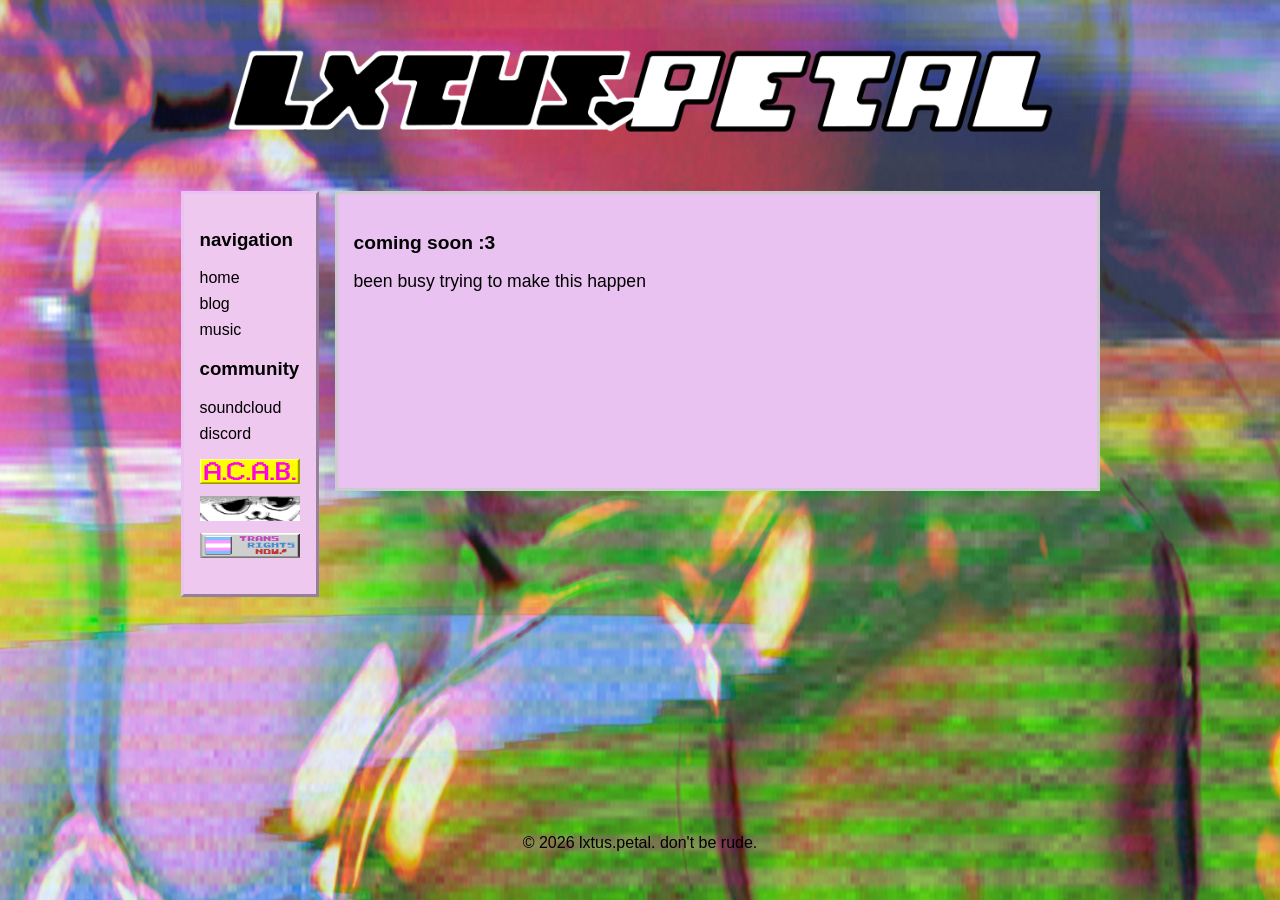
==== blog/index.html @ cbd652fe "fixing pathing" ====
<!DOCTYPE html>
<html lang="en">
<head>
  <meta charset="UTF-8">
  <meta name="viewport" content="width=device-width, initial-scale=1.0">
  <title>ratpetals – blog</title>
  <link rel="stylesheet" href="../style.css">
</head>
<body>
  <div class="content-wrap blog-page">
    <header>
      <div class="header-banner">
        <h1 class="blog-title">
          <img src="../IMAGES/lxtuspetal-alt-1.png" alt="ratpetals" width="1000" height="150">
        </h1>
      </div>
    </header>

    <div class="layout blog-layout">
      <aside class="left blog-sidebar">
        <h3>navigation</h3>
        <ul>
          <li><a href="../home/">home</a></li>
          <li><a href="./">blog</a></li>
          <li><a href="../music/">music</a></li>
        </ul>
        <h3>community</h3>
        <ul>
          <li><a href="https://soundcloud.com/ratpetals" target="_blank">soundcloud</a></li>
          <li><a href="https://discord.gg/AUfjXJ4tBv" target="_blank">discord</a></li>
        </ul>
        <ul>
          <li><img src="../IMAGES/acab.gif" alt="acab" width="100" height="25"></li>
          <li><img src="../IMAGES/twitchyanimal.gif" alt="twitching" width="100" height="25"></li>
          <li><a href="https://pghrt.diy/" target="_blank"><img src="../IMAGES/transnow2.gif" alt="transnow" width="100" height="25"></a></li>
        </ul>
      </aside>

      <main class="blog-content">
        <article class="blog-post">
          <h1 class="blog-post-title">coming soon :3</h1>
          <p class="blog-post-content">been busy trying to make this happen</p>
        </article>
      </main>
    </div>

    <footer>
      <p>&copy; 2026 lxtus.petal. don't be rude.</p>
    </footer>
  </div>
</body>
</html>
---- style.css ----
/* UNIVERSAL */
*, *::before, *::after {
  box-sizing: border-box;
}

body {
  font-family: 'Comic Neue', sans-serif;
  font-size: 16px;
  background: #00e8ff;
  background-image: url('IMAGES/blogbackground.jpg');
  background-repeat: repeat;
  color: #000000;
  margin: 0;
  width: 100%;
  min-height: 100vh;
  display: flex;
  flex-direction: column;
}

a {
  color: #000000;
  text-decoration: none;
}

a:hover {
  text-decoration: underline;
}

/* MAIN PAGE (home) */
.header-banner {
  background: transparent;
  border: none;
  padding: 16px 0;
  margin: 0 auto 1.5rem;
  display: flex;
  justify-content: center;
  align-items: center;
  max-width: 100%;
  box-sizing: border-box;
}

.blog-title {
  font-size: 1.4rem;
  font-weight: normal;
  letter-spacing: 0.02em;
  text-align: center;
  margin: 0;
}

.blog-title img {
  display: block;
  max-width: 100%;
  height: auto;
  margin: 0 auto;
}

.blog-bio-header {
  font-size: 2rem;
  font-weight: bold;
  margin-bottom: 1rem;
  text-align: center;
}

/* BLOG PAGE (blog) */
.blog-content {
  flex: 0 0 85%;
  background: #e9c2f1;
  padding: 16px;
  border: 3px solid #ccc;
  min-height: 300px;
  box-sizing: border-box;
}

.blog-post {
  margin-bottom: 1.5rem;
}

.blog-post-title {
  font-size: 1.2rem;
  line-height: 1.8;
  margin-bottom: 0.4rem;
}

.blog-post-content {
  font-size: 1.1rem;
  line-height: 1.6;
  margin-top: 0;
}

/* MUSIC PAGE (music) */
.music-content {
  flex: 0 0 85%;
  background: #e9c2f1;
  padding: 16px;
  border: 3px solid #ccc;
  min-height: 300px;
  box-sizing: border-box;
}

.music-post {
  margin-bottom: 1.5rem;
}

.music-post-title {
  font-size: 1.2rem;
  line-height: 1.8;
  margin-bottom: 0.4rem;
}

/* SHARED LAYOUT FOR MULTIPLE PAGES */
.content-wrap {
  width: 100%;
  max-width: 900px;
  margin: 0 auto;
  padding: 1em 0;
  box-sizing: border-box;
  flex: 1;
  display: flex;
  flex-direction: column;
}

header {
  background: transparent;
  padding: 1em;
  text-align: center;
}

footer {
  background: transparent;
  padding: 1em;
  text-align: center;
  margin-top: auto;
}

.layout {
  display: flex;
  gap: 1em;
  box-sizing: border-box;
  justify-content: center;
  max-width: 100%;
  align-items: flex-start;
}

.left, .main, .right {
  padding: 16px;
  border: 3px outset #e9c2f1;
  min-height: 0;
  box-sizing: border-box;
  align-self: flex-start;
}

/* main section background code */

.main {
  flex: 0 0 60%;
  background: #e9c2f1;
}

/* right sidebar code */

.right {
  flex: 0 0 25%;
  background: #f0c4f0;
  overflow: hidden;
  min-width: 0;
}

/* left sidebar code */

.left {
  flex: 0 0 15%;
  background: #efc8f0;
}

.blog-layout .blog-sidebar,
.music-layout .music-sidebar {
  flex: 0 0 15%;
}

.left ul {
  list-style: none;
  padding-left: 0;
}

.left li {
  margin-bottom: 0.5em;
}

.left a {
  color: #000000;
  text-decoration: none;
}

.left a:hover {
  text-decoration: underline;
}

@media (max-width: 768px) {
  .layout {
    flex-direction: column;
    align-items: stretch;
  }

  .left, .main, .right {
    flex: 1 1 auto;
    width: 100%;
    align-self: stretch;
  }

  .left h3 {
    margin-bottom: 0.5rem;
  }

  .left ul {
    display: flex;
    flex-wrap: wrap;
    gap: 0.5rem 0.9rem;
    margin: 0;
  }

  .left li {
    margin-bottom: 0;
    display: inline-block;
  }
}

/* Additional Styles for Marquee Effect */

@keyframes marquee-content {
    /* Element one fully ON screen at left-edge of container. */
    from {
        transform: translateX( 0% );
    }
    /* Element one fully OFF screen (just beyond left-ledge of container). */
    to {
        transform: translateX( -100% );
    }
}

.marquee {
  display: flex;
  overflow: hidden;
  white-space: nowrap;
  width: 100%;
  max-width: 100%;
}

.text-scroll {
  animation-duration: 4s;
  animation-iteration-count: infinite;
  animation-name: marquee-content;
  animation-timing-function: linear;
  padding: 0 16px;
  flex-shrink: 0;
}

/* .marquee:hover .text-scroll {
  animation-play-state: paused;
} */

@keyframes marquee-content {
  from {
    transform: translateX(0%);
  }
  to {
    transform: translateX(-100%);
  }
}
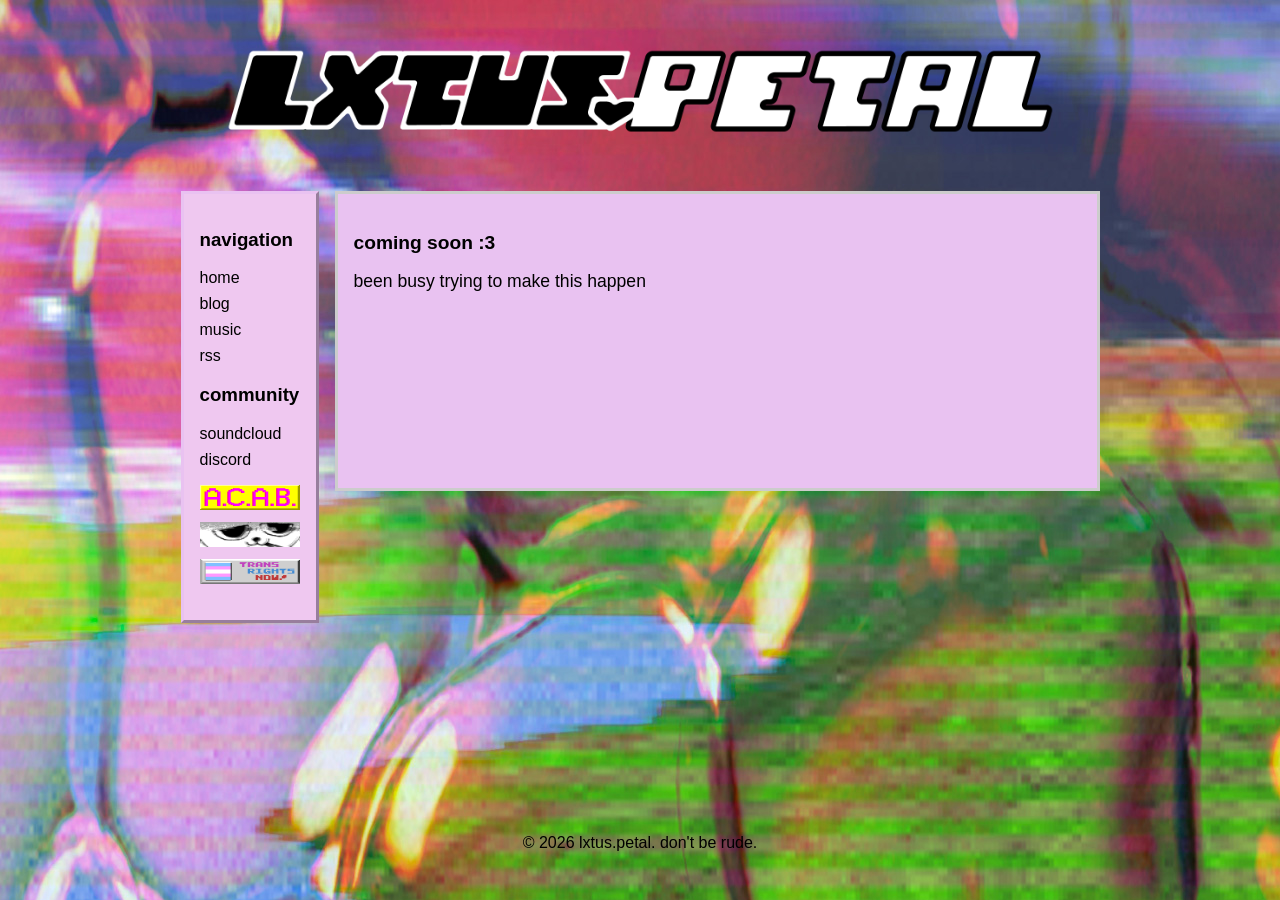
==== commit 7c114dec: "added RSS feed, updated shows." ====
--- a/blog/index.html
+++ b/blog/index.html
@@ -4,8 +4,7 @@
   <meta charset="UTF-8">
   <meta name="viewport" content="width=device-width, initial-scale=1.0">
   <title>ratpetals – blog</title>
-  <link rel="stylesheet" href="../style.css">
-</head>
+  <link rel="stylesheet" href="../style.css">  <link rel="alternate" type="application/rss+xml" title="ratpetals updates" href="../feed.xml"></head>
 <body>
   <div class="content-wrap blog-page">
     <header>
@@ -23,6 +22,7 @@
           <li><a href="../home/">home</a></li>
           <li><a href="./">blog</a></li>
           <li><a href="../music/">music</a></li>
+          <li><a href="../feed.xml">rss</a></li>
         </ul>
         <h3>community</h3>
         <ul>
--- a/style.css
+++ b/style.css
@@ -61,6 +61,67 @@
   text-align: center;
 }
 
+/* SIGNUP ELEMENTS */
+
+.signup-section {
+  margin-top: 1.5rem;
+  padding-top: 1rem;
+  border-top: 2px solid #000000;
+}
+
+.signup-section h2 {
+  margin: 0 0 0.4rem;
+  font-size: 1.1rem;
+}
+
+.signup-section p {
+  margin: 0 0 0.75rem;
+  line-height: 1.5;
+}
+
+.signup-form {
+  display: flex;
+  gap: 0.5rem;
+  flex-wrap: wrap;
+}
+
+.signup-form input {
+  flex: 1 1 220px;
+  padding: 0.65rem 0.75rem;
+  border: 2px solid #000000;
+  background: #ffffff;
+}
+
+.signup-form button {
+  padding: 0.65rem 0.9rem;
+  border: 2px solid #000000;
+  background: #00e8ff;
+  color: #000000;
+  font-weight: bold;
+  cursor: pointer;
+}
+
+.signup-form button:hover {
+  background: #00c7e0;
+}
+
+.signup-message {
+  margin-top: 0.6rem;
+  font-weight: bold;
+}
+
+.sr-only {
+  position: absolute;
+  width: 1px;
+  height: 1px;
+  padding: 0;
+  margin: -1px;
+  overflow: hidden;
+  clip: rect(0, 0, 0, 0);
+  white-space: nowrap;
+  border: 0;
+}
+
 /* BLOG PAGE (blog) */
 .blog-content {
   flex: 0 0 85%;
@@ -117,6 +178,23 @@
   flex: 1;
   display: flex;
   flex-direction: column;
+}
+
+.redirect-page {
+  min-height: 100vh;
+  display: flex;
+  align-items: center;
+  justify-content: center;
+  padding: 2rem 1rem;
+}
+
+.redirect-card {
+  background: #e9c2f1;
+  border: 3px solid #ccc;
+  padding: 2rem;
+  max-width: 32rem;
+  text-align: center;
+  box-sizing: border-box;
 }
 
 header {
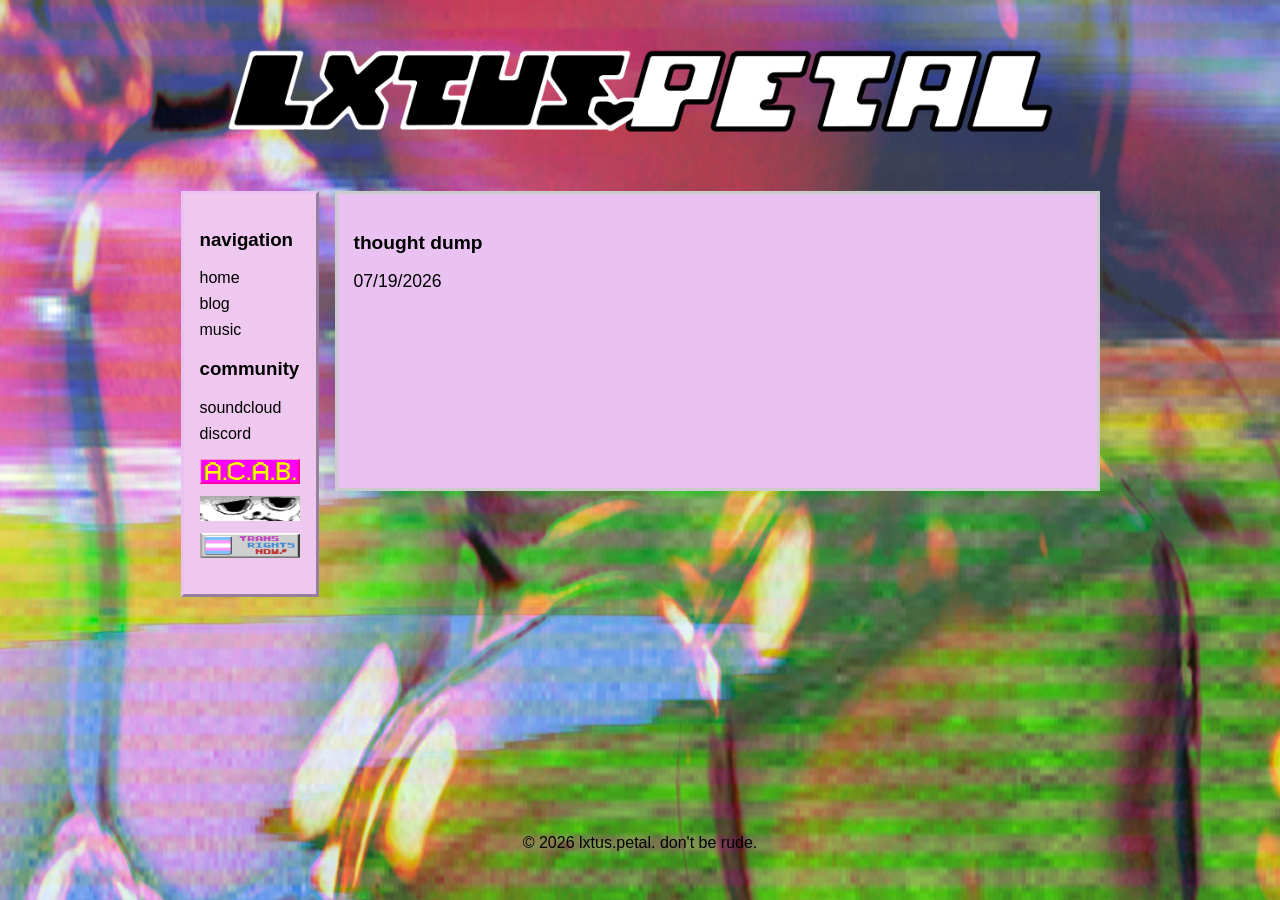
==== commit bd183895: "removed link to RSS feed" ====
--- a/blog/index.html
+++ b/blog/index.html
@@ -22,7 +22,6 @@
           <li><a href="../home/">home</a></li>
           <li><a href="./">blog</a></li>
           <li><a href="../music/">music</a></li>
-          <li><a href="../feed.xml">rss</a></li>
         </ul>
         <h3>community</h3>
         <ul>
@@ -38,8 +37,8 @@
 
       <main class="blog-content">
         <article class="blog-post">
-          <h1 class="blog-post-title">coming soon :3</h1>
-          <p class="blog-post-content">been busy trying to make this happen</p>
+          <h1 class="blog-post-title">thought dump</h1>
+          <p class="blog-post-content"><a href="posts/07192026.html">07/19/2026</a></p>
         </article>
       </main>
     </div>
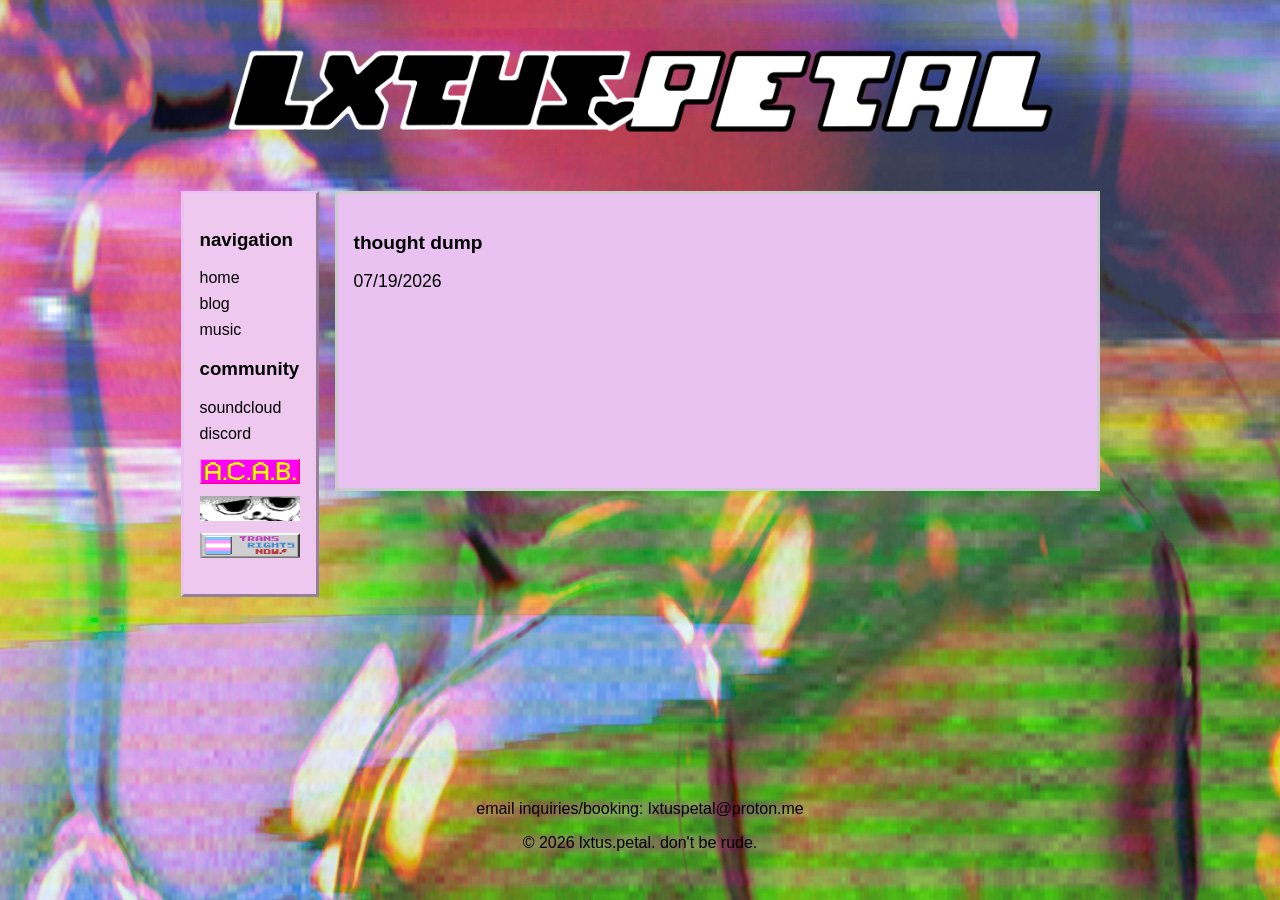
==== commit 48894b42: "forgot a save. added href." ====
--- a/blog/index.html
+++ b/blog/index.html
@@ -4,7 +4,8 @@
   <meta charset="UTF-8">
   <meta name="viewport" content="width=device-width, initial-scale=1.0">
   <title>ratpetals – blog</title>
-  <link rel="stylesheet" href="../style.css">  <link rel="alternate" type="application/rss+xml" title="ratpetals updates" href="../feed.xml"></head>
+  <link rel="stylesheet" href="../style.css">  <link rel="alternate" type="application/rss+xml" title="ratpetals updates" href="../feed.xml">
+</head>
 <body>
   <div class="content-wrap blog-page">
     <header>
@@ -44,6 +45,7 @@
     </div>
 
     <footer>
+      <p>email inquiries/booking: <a href="mailto:lxtuspetal@proton.me">lxtuspetal@proton.me</a></p>
       <p>&copy; 2026 lxtus.petal. don't be rude.</p>
     </footer>
   </div>
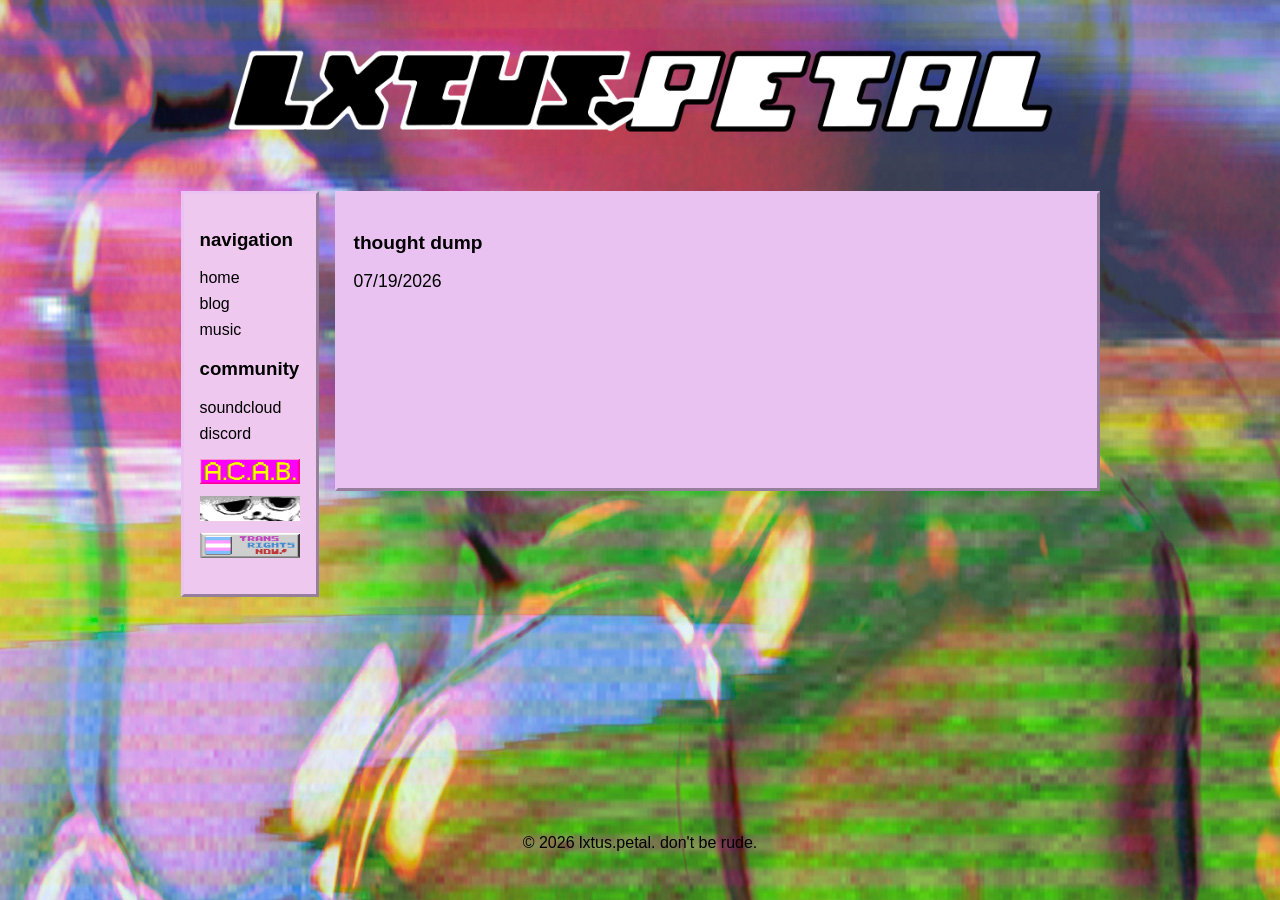
==== commit 9d4d0004: "minor fixes" ====
--- a/blog/index.html
+++ b/blog/index.html
@@ -45,7 +45,6 @@
     </div>
 
     <footer>
-      <p>email inquiries/booking: <a href="mailto:lxtuspetal@proton.me">lxtuspetal@proton.me</a></p>
       <p>&copy; 2026 lxtus.petal. don't be rude.</p>
     </footer>
   </div>
--- a/style.css
+++ b/style.css
@@ -127,7 +127,7 @@
   flex: 0 0 85%;
   background: #e9c2f1;
   padding: 16px;
-  border: 3px solid #ccc;
+  border: 3px outset #e9c2f1;
   min-height: 300px;
   box-sizing: border-box;
 }
@@ -153,7 +153,7 @@
   flex: 0 0 85%;
   background: #e9c2f1;
   padding: 16px;
-  border: 3px solid #ccc;
+  border: 3px outset #e9c2f1;
   min-height: 300px;
   box-sizing: border-box;
 }
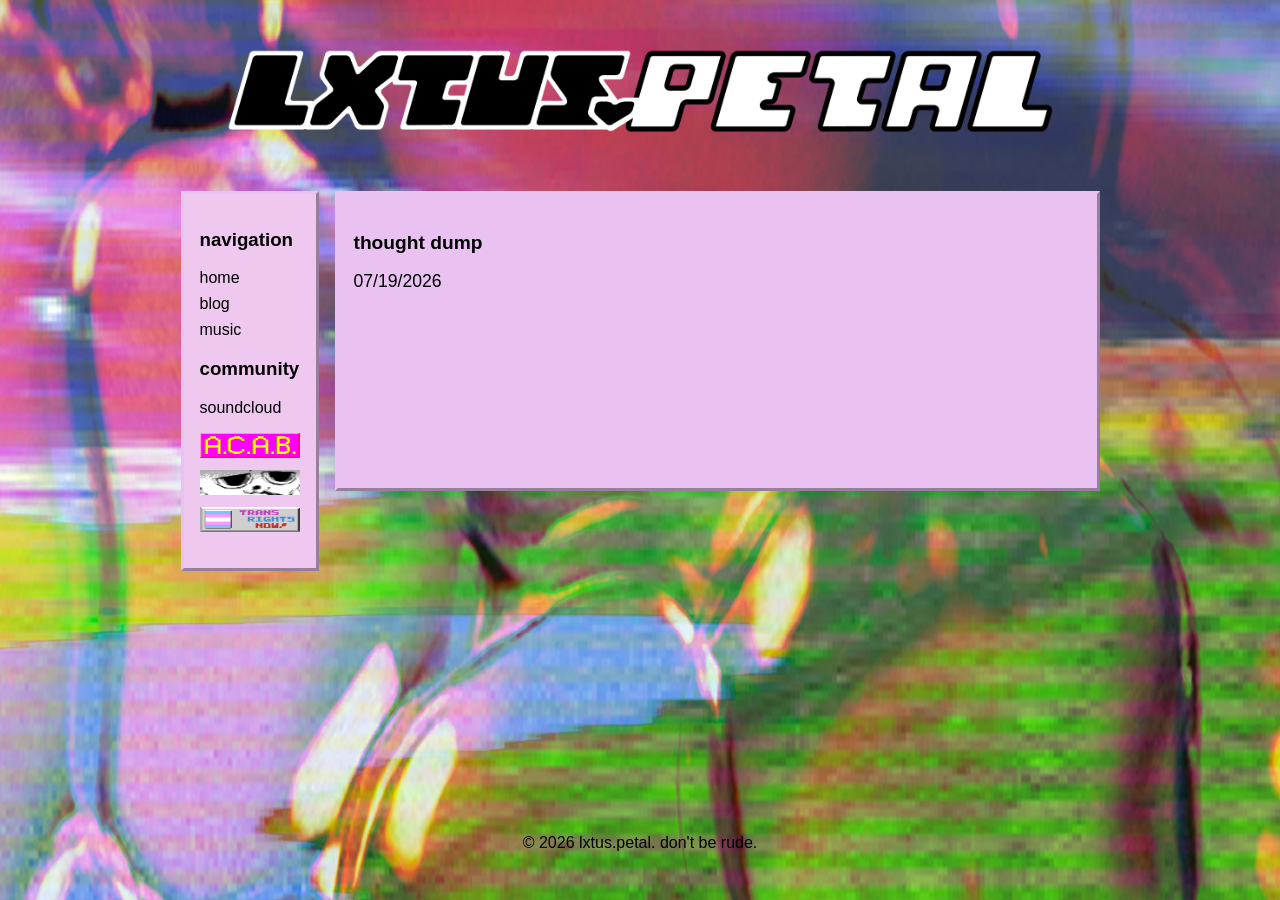
==== commit ff440dc7: "removing discord" ====
--- a/blog/index.html
+++ b/blog/index.html
@@ -27,7 +27,7 @@
         <h3>community</h3>
         <ul>
           <li><a href="https://soundcloud.com/ratpetals" target="_blank">soundcloud</a></li>
-          <li><a href="https://discord.gg/AUfjXJ4tBv" target="_blank">discord</a></li>
+          <!-- <li><a href="https://discord.gg/AUfjXJ4tBv" target="_blank">discord</a></li> -->
         </ul>
         <ul>
           <li><img src="../IMAGES/acab.gif" alt="acab" width="100" height="25"></li>
--- a/style.css
+++ b/style.css
@@ -168,6 +168,42 @@
   margin-bottom: 0.4rem;
 }
 
+/* Layout override for music page: sidebar left, posts stacked via wrapper */ 
+.music-layout {
+  display: flex;
+  gap: 1em;
+  align-items: flex-start;
+  box-sizing: border-box;
+}
+
+.music-layout .music-sidebar {
+  flex: 0 0 15%;
+}
+
+.music-posts {
+  flex: 1 1 auto;
+  display: flex;
+  flex-direction: column;
+  gap: 1rem;
+  width: 100%;
+}
+
+.music-posts .music-content {
+  margin: 0;
+}
+
+@media (max-width: 768px) {
+  .music-layout {
+    flex-direction: column;
+  }
+
+  .music-layout .music-sidebar,
+  .music-posts {
+    width: 100%;
+    flex: none;
+  }
+}
+
 /* SHARED LAYOUT FOR MULTIPLE PAGES */
 .content-wrap {
   width: 100%;
